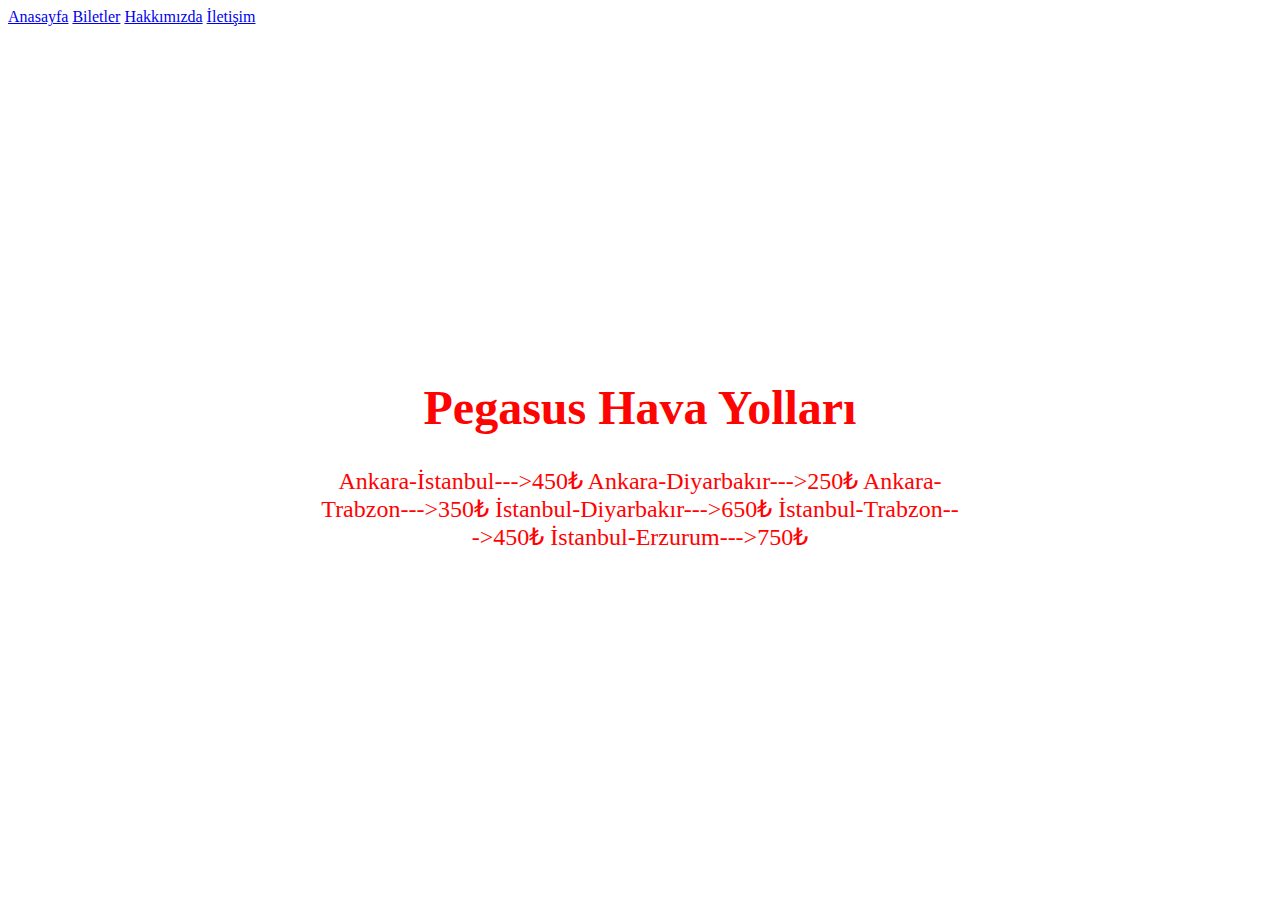
==== Biletler.html @ f99d3aa2 "Create Biletler.html" ====
<!DoCTYPE html>
<html>
    <head>
        <meta charset="utf-8">
        <meta name="viewport" content="width=device-width, inital-scale=1">
        <link rel="stylesheet" href="https://cdnjs.cloudflare.com/ajax/libs/font-awesome/4.7.0/css/font-awesome.min.css">
        <link href="main.css" rel="stylesheet">
    
        <title>Pegasus Hava Yolları</title>
    </head> 
    <body id="backgroundBody4">
        <a href="index.html">Anasayfa</a>
        <a href="Biletler.html">Biletler</a>
        <a href="Hakkımızda.html">Hakkımızda</a>
        <a href="İletişim.html">İletişim</a>
        
        <div id="textBody2">
            <h1 style="font-size:300%;">Pegasus Hava Yolları</h1>
            <p1 style="font-size:150%;">Ankara-İstanbul--->450₺ </p1>
            <p1 style="font-size:150%;">Ankara-Diyarbakır--->250₺ </p1>
            <p1 style="font-size:150%;">Ankara-Trabzon--->350₺ </p1>
            <p1 style="font-size:150%;">İstanbul-Diyarbakır--->650₺ </p1>
            <p1 style="font-size:150%;">İstanbul-Trabzon--->450₺ </p1>
            <p1 style="font-size:150%;">İstanbul-Erzurum--->750₺ </p1>


            </div>
     </body>
---- main.css ----
#textBody {
    text-align: center;
    position: absolute;
    top: 50%;
    left: 50%;
    transform: translate(-50%, -50%);
    color: rgb(253, 0, 164);
}    

#backgroundBody{
    background-repeat: no-repeat;
    background-attachment: fixed;
    background-position: center center;
    background: url(https://i.cnnturk.com/i/cnnturk/75/740x416/614c1ad670380e251833fd22.jpg);
    background-size: cover;
    background-color: #000000;
}
.fa {
    padding: 20px;
    font-size: 30px;
    width: 30px;
    text-align: center;
    text-decoration: none;
    margin: 5px 2px;
    border-radius: 50%;

    background: #000000;
    color: #ff0000;
}

.fa:hover{
    opacity: 0.7;
}
#backgroundBody2{
    background-repeat: no-repeat;
    background-attachment: fixed;
    background-position: center center;
    background: url(https://cdnuploads.aa.com.tr/uploads/Contents/2020/06/28/thumbs_b_c_ac0221b7727cb4b90192d2be2e4ef0c2.jpg?v=211745);
    background-size: cover;
    background-color: #ff0303;
}
#textBody2 {
    text-align: center;
    position: absolute;
    top: 50%;
    left: 50%;
    transform: translate(-50%, -50%);
    color: rgb(255, 2, 2);
}    
#textBody3 {
    text-align: center;
    position: absolute;
    top: 50%;
    left: 50%;
    transform: translate(-50%, -50%);
    color: rgb(255, 0, 0);
}    
#backgroundBody3{
    background-repeat: no-repeat;
    background-attachment: fixed;
    background-position: center center;
    background: url(https://cdn.sporx.com/img/59/2016/besiktas-mario-gomez-87124681741-transfer.jpg);
    background-size: cover;
    background-color: #ff0303;
}
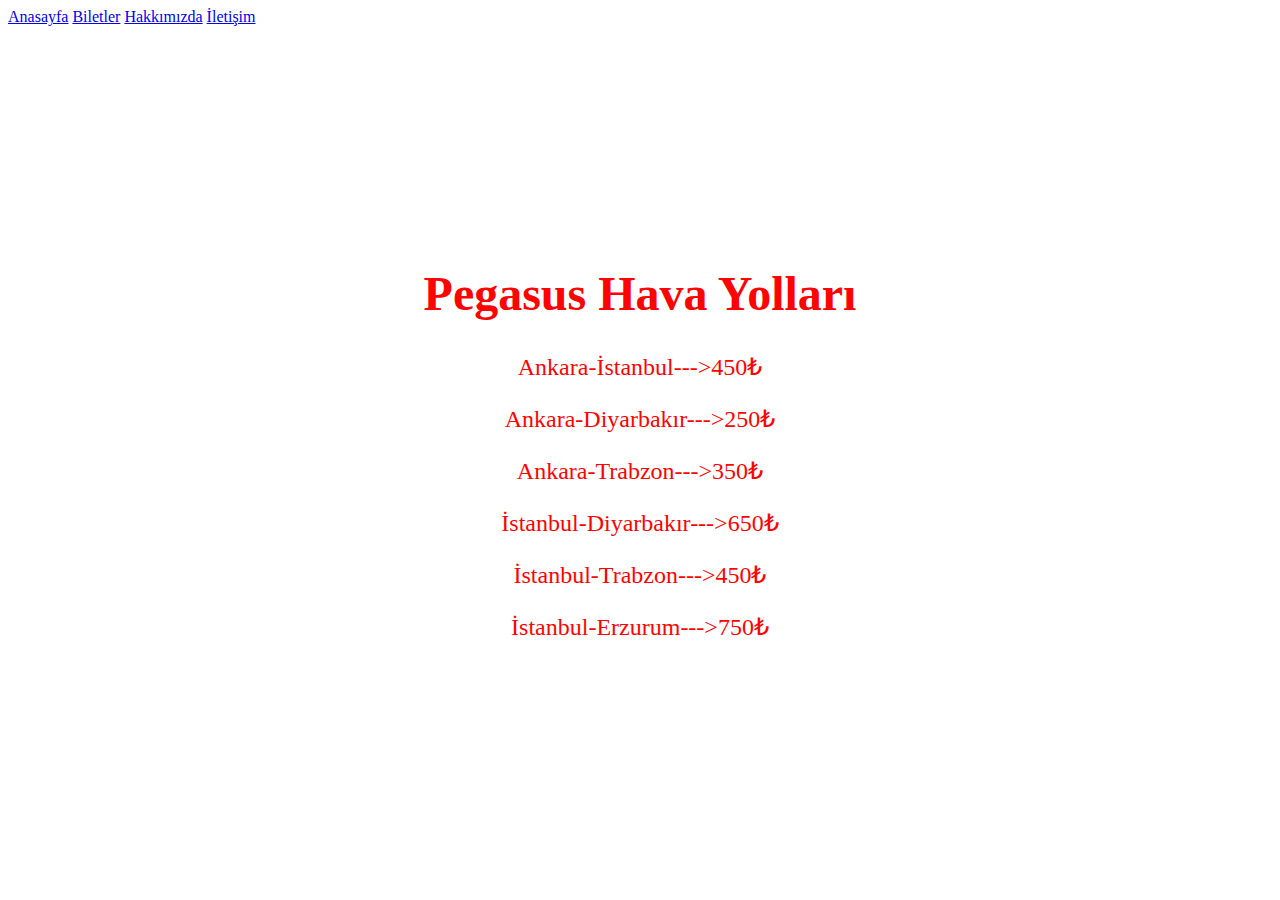
==== commit 4d87bef2: "Update Biletler.html" ====
--- a/Biletler.html
+++ b/Biletler.html
@@ -16,12 +16,12 @@
         
         <div id="textBody2">
             <h1 style="font-size:300%;">Pegasus Hava Yolları</h1>
-            <p1 style="font-size:150%;">Ankara-İstanbul--->450₺ </p1>
-            <p1 style="font-size:150%;">Ankara-Diyarbakır--->250₺ </p1>
-            <p1 style="font-size:150%;">Ankara-Trabzon--->350₺ </p1>
-            <p1 style="font-size:150%;">İstanbul-Diyarbakır--->650₺ </p1>
-            <p1 style="font-size:150%;">İstanbul-Trabzon--->450₺ </p1>
-            <p1 style="font-size:150%;">İstanbul-Erzurum--->750₺ </p1>
+            <p style="font-size:150%;">Ankara-İstanbul--->450₺ </p>
+            <p style="font-size:150%;">Ankara-Diyarbakır--->250₺ </p>
+            <p style="font-size:150%;">Ankara-Trabzon--->350₺ </p>
+            <p style="font-size:150%;">İstanbul-Diyarbakır--->650₺ </p>
+            <p style="font-size:150%;">İstanbul-Trabzon--->450₺ </p>
+            <p style="font-size:150%;">İstanbul-Erzurum--->750₺ </p>
 
 
             </div>
